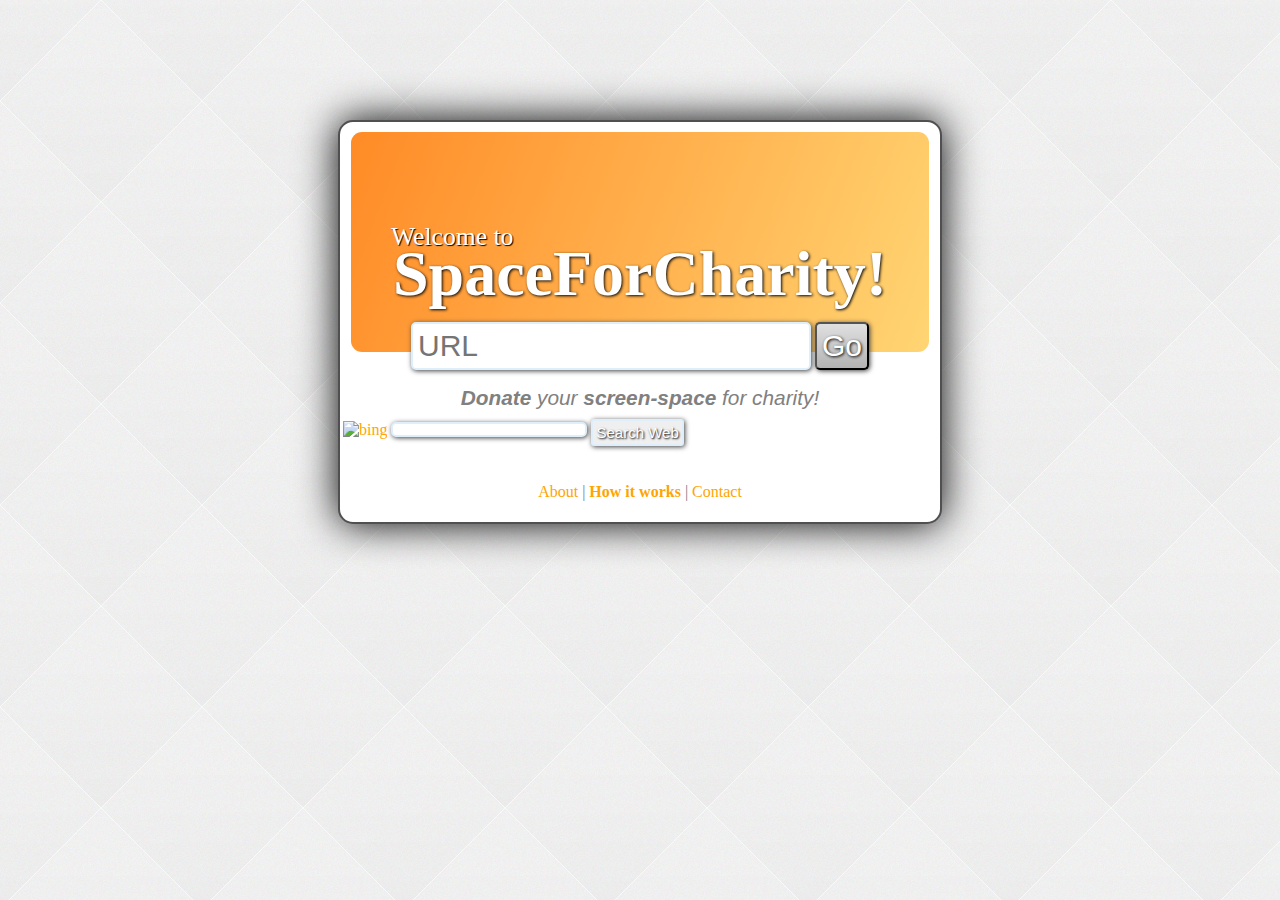
==== landing.html @ 671cd1fe "initial commit" ====
<html>
<head>
	<link href="landingStyles.css" rel="stylesheet" type="text/css">
	<!--jQuery-->
	<script src="http://ajax.googleapis.com/ajax/libs/jquery/1.8.3/jquery.min.js"></script>
	<script type="text/javascript" src="custom.js"></script>
</head>
<body>
	
	<div class="welcome_banner">
		<font id="preHeader">Welcome to</font><br/> <h1>SpaceForCharity!</h1>
	</div>

	<form id="URLform"  action="launchURL.php" method="get">
		<div class="row">
			<input id="URLfield" name="URLfieldName" type="text" placeholder="URL"></input>
			<button type="submit">Go</button>
		</div>
	</form>

	<h3><b>Donate</b> your <b>screen-space</b> for charity!</h3>

	<!--Or search with Bing-->
	<form method="get" action="http://www.bing.com/search" class="bingForm">
	<input type="hidden" name="cp" value="1252" />
	<input type="hidden" name="FORM" value="FREEWS" />
	 <table bgcolor="#FFFFFF">
	  <tr>
	   <td>
	    <a href="http://www.bing.com/">
				<img src="http://www.bing.com/siteowner/s/siteowner/Logo_51x19_Dark.png" border="0" ALT="bing" />
			</a>
	   </td>
	   <td>
	    <input type="text" class="bingBar" name="q" size="30" />
	    <input type="submit" class="bingBarBtn" value="Search Web" />
	   </td>
	  </tr>
	 </table>
	</form>

	<br />
	<font color="gray"><a href="#">About</a> | <a href="how_it_works.html"><b>How it works</b></a> | <a href="#">Contact</a></font>

</body>
</html>
---- landingStyles.css ----
html {
	background-image: url('images/gradient_squares.png');
	font-family: "helvetica neue";
}
h1{
	margin-top: -15px;
}
.bingForm{
	margin-left: auto;
	margin-right: auto;
}
.bingBar{ /*Bing Search Bar */
	border:2px solid #deeefa;
	border-radius:5px;
	font-size:10px;
	padding:0px;
	box-shadow: 1px 1px 5px #404040;
}
.bingBar:focus{
	outline:none;
  border-color:#9ecaed;
  box-shadow:0 0 10px #9ecaed;
}
.bingBarBtn{
	border-radius:3px;
	font-size:15px;
	padding: 3px;
	margin-top: 6px;
	vertical-align: middle;
	box-shadow: 1px 1px 5px #404040;
	color: white;
	text-shadow: 1px 1px 2px black;
	/*background-image: -webkit-linear-gradient(top, #E0E0E0 0%, #B3B3B3 100%);	*/
}
.bingBarBtn:hover {
	border:2px solid #9ecaed;
	outline:none;
  box-shadow:0 0 10px #9ecaed;
 	background-image: -webkit-linear-gradient(bottom, #22BCE0 0%, #1B95B3 100%);
}
#preHeader{
	float: left;
	font-size: 0.8em;
	padding-left: 30px;
	padding-top: 70px;
	text-shadow: 1px 1px 1px black;
	margin-bottom: -15px;
}
.welcome_banner{
	font-size: 2em;
	color: white;
	text-shadow: 1px 1px 3px black;
	
	width: 93%;
	height: 200px;
	background-image: -webkit-linear-gradient(top left, #FF8B26 0%, #FFD573 100%);
	border-radius: 11px;
	
	margin-top: 10px;
	margin-left: 11px;
	margin-right: 10px;
	margin-bottom: -30px;
	padding-top: 20px;
	padding-bottom: -10px;
	padding-left: 10px;
	padding-right: 10px;
}
body{
	width: 600px;
	height: 400px;
	text-align: center;
	background: white;
	border: 2px solid #505050;
	border-radius: 15px;
	margin: auto;
	margin-top: 120px;
	box-shadow: 0px 0px 40px black;
}
input {
	border:2px solid #deeefa;
	border-radius:5px;
	font-size:30px;
	padding:5px;
	box-shadow: 1px 1px 5px #404040;
}
input:focus{
	outline:none;
  border-color:#9ecaed;
  box-shadow:0 0 10px #9ecaed;
}
button {
	border-radius:5px;
	font-size:30px;
	padding:5px;
	box-shadow: 1px 1px 5px #404040;
	color: white;
	text-shadow: 1px 1px 3px black;
	background-image: -webkit-linear-gradient(top, #E0E0E0 0%, #B3B3B3 100%);
}
button:hover {
	border:2px solid #9ecaed;
	outline:none;
  box-shadow:0 0 10px #9ecaed;
 	background-image: -webkit-linear-gradient(bottom, #22BCE0 0%, #1B95B3 100%);
}
h3{
	margin: 0px;
	font-size: 1.3em;
	font-style: italic;
	font-family: helvetica;
	font-weight: normal;
	color: gray;
}
a{
	text-decoration: none;
	color: orange;
}
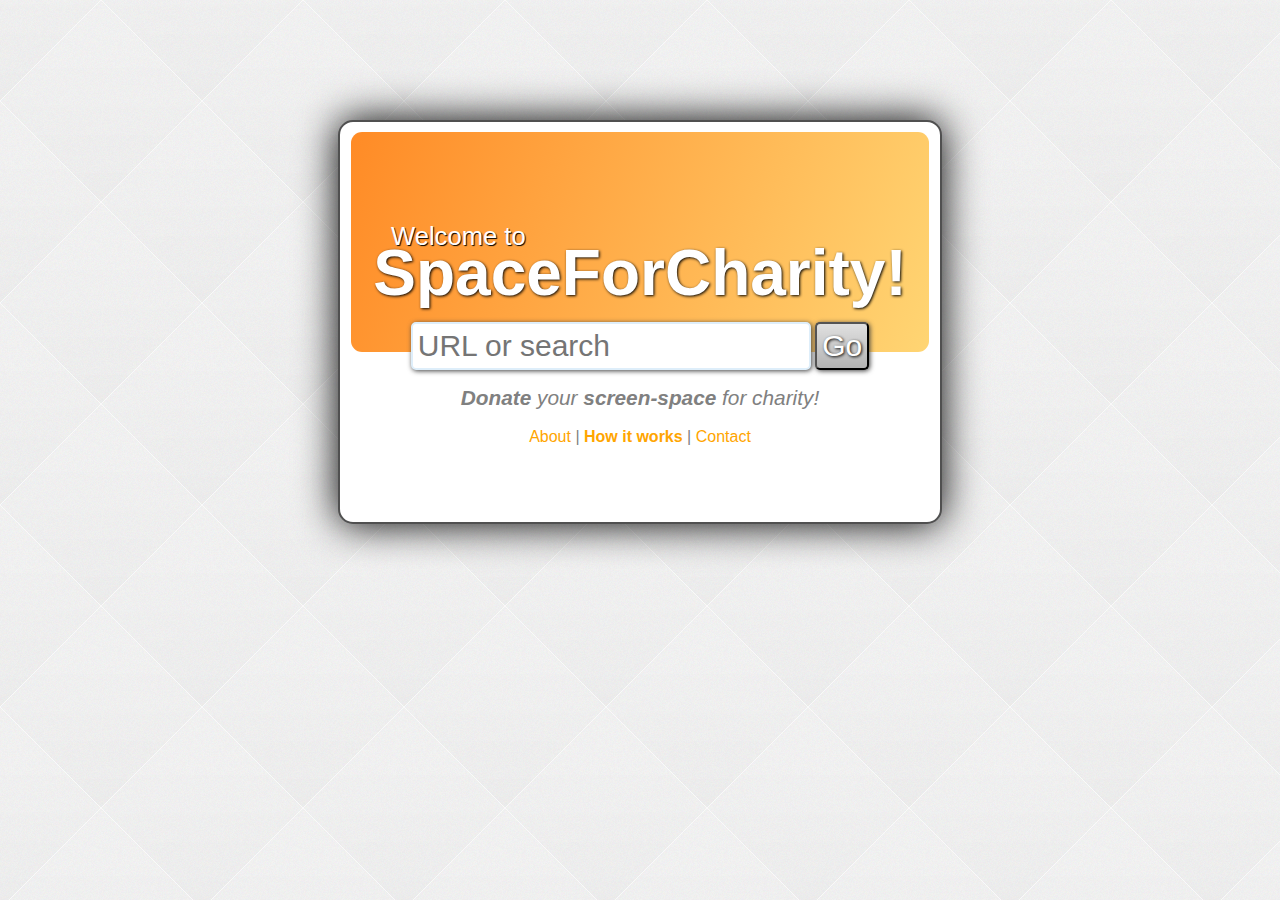
==== commit 8bf614f5: "some changes" ====
--- a/landing.html
+++ b/landing.html
@@ -13,7 +13,7 @@
 
 	<form id="URLform"  action="launchURL.php" method="get">
 		<div class="row">
-			<input id="URLfield" name="URLfieldName" type="text" placeholder="URL"></input>
+			<input id="URLfield" name="URLfieldName" type="text" placeholder="URL or search"></input>
 			<button type="submit">Go</button>
 		</div>
 	</form>
@@ -21,7 +21,7 @@
 	<h3><b>Donate</b> your <b>screen-space</b> for charity!</h3>
 
 	<!--Or search with Bing-->
-	<form method="get" action="http://www.bing.com/search" class="bingForm">
+<!--	<form method="get" action="http://www.bing.com/search" class="bingForm">
 	<input type="hidden" name="cp" value="1252" />
 	<input type="hidden" name="FORM" value="FREEWS" />
 	 <table bgcolor="#FFFFFF">
@@ -38,7 +38,7 @@
 	  </tr>
 	 </table>
 	</form>
-
+-->
 	<br />
 	<font color="gray"><a href="#">About</a> | <a href="how_it_works.html"><b>How it works</b></a> | <a href="#">Contact</a></font>
 
--- a/landingStyles.css
+++ b/landingStyles.css
@@ -1,6 +1,6 @@
 html {
 	background-image: url('images/gradient_squares.png');
-	font-family: "helvetica neue";
+	font-family: 'Oswald', sans-serif;
 }
 h1{
 	margin-top: -15px;
@@ -101,7 +101,18 @@
 	border:2px solid #9ecaed;
 	outline:none;
   box-shadow:0 0 10px #9ecaed;
- 	background-image: -webkit-linear-gradient(bottom, #22BCE0 0%, #1B95B3 100%);
+ 	/* IE10 Consumer Preview */ 
+	background-image: -ms-linear-gradient(top left, #87DBFF 0%, #48B2E2 100%);
+	/* Mozilla Firefox */ 
+	background-image: -moz-linear-gradient(top left, #87DBFF 0%, #48B2E2 100%);
+	/* Opera */ 
+	background-image: -o-linear-gradient(top left, #87DBFF 0%, #48B2E2 100%);
+	/* Webkit (Safari/Chrome 10) */ 
+	background-image: -webkit-gradient(linear, left top, right bottom, color-stop(0, #87DBFF), color-stop(1, #48B2E2));
+	/* Webkit (Chrome 11+) */ 
+	background-image: -webkit-linear-gradient(top left, #87DBFF 0%, #48B2E2 100%);
+	/* W3C Markup, IE10 Release Preview */ 
+	background-image: linear-gradient(to bottom right, #87DBFF 0%, #48B2E2 100%);
 }
 h3{
 	margin: 0px;
@@ -114,4 +125,10 @@
 a{
 	text-decoration: none;
 	color: orange;
-}+}
+
+
+
+/*----Fonts-----*/
+@import url(http://fonts.googleapis.com/css?family=Fjalla+One);
+@import url(http://fonts.googleapis.com/css?family=Yesteryear|Oswald:700,400,300|Pacifico);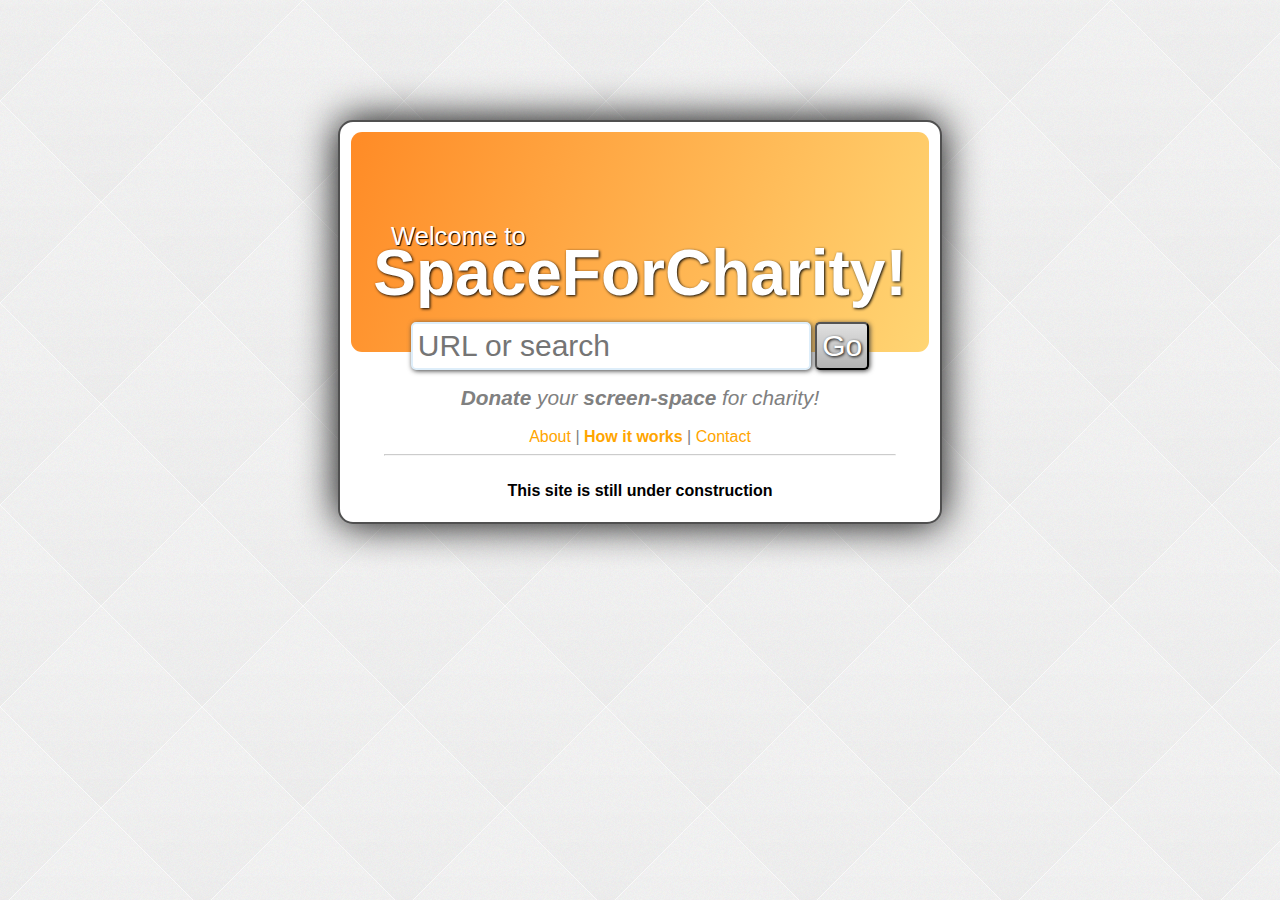
==== commit 5b7f0f5b: "update" ====
--- a/landing.html
+++ b/landing.html
@@ -17,30 +17,16 @@
 			<button type="submit">Go</button>
 		</div>
 	</form>
-
+	
 	<h3><b>Donate</b> your <b>screen-space</b> for charity!</h3>
-
-	<!--Or search with Bing-->
-<!--	<form method="get" action="http://www.bing.com/search" class="bingForm">
-	<input type="hidden" name="cp" value="1252" />
-	<input type="hidden" name="FORM" value="FREEWS" />
-	 <table bgcolor="#FFFFFF">
-	  <tr>
-	   <td>
-	    <a href="http://www.bing.com/">
-				<img src="http://www.bing.com/siteowner/s/siteowner/Logo_51x19_Dark.png" border="0" ALT="bing" />
-			</a>
-	   </td>
-	   <td>
-	    <input type="text" class="bingBar" name="q" size="30" />
-	    <input type="submit" class="bingBarBtn" value="Search Web" />
-	   </td>
-	  </tr>
-	 </table>
-	</form>
--->
+	
 	<br />
 	<font color="gray"><a href="#">About</a> | <a href="how_it_works.html"><b>How it works</b></a> | <a href="#">Contact</a></font>
-
+	
+	<br />
+	<hr />
+	<br />
+	<b>This site is still under construction</b>
+	
 </body>
 </html>--- a/landingStyles.css
+++ b/landingStyles.css
@@ -126,7 +126,10 @@
 	text-decoration: none;
 	color: orange;
 }
-
+hr{
+	width: 85%;
+	opacity: 0.5;
+}
 
 
 /*----Fonts-----*/
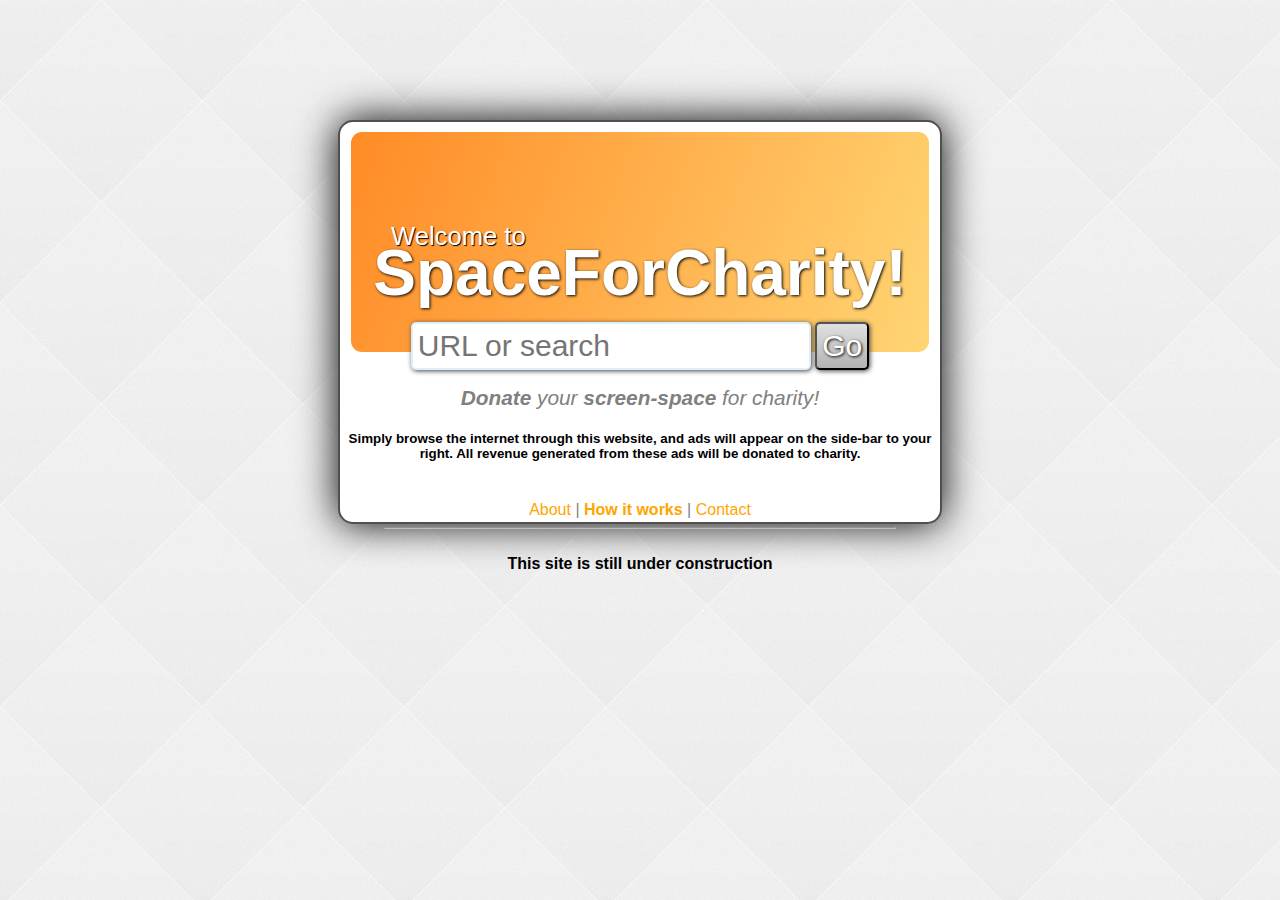
==== commit 470156f1: "debugged js sidebar onclick issue" ====
--- a/landing.html
+++ b/landing.html
@@ -19,6 +19,7 @@
 	</form>
 	
 	<h3><b>Donate</b> your <b>screen-space</b> for charity!</h3>
+	<h4><small>Simply <b>browse</b> the internet through this website, and <b>ads</b> will appear on the side-bar to your right. All revenue generated from these ads will be <b>donated</b> to charity.</small></h4>
 	
 	<br />
 	<font color="gray"><a href="#">About</a> | <a href="how_it_works.html"><b>How it works</b></a> | <a href="#">Contact</a></font>
--- a/landingStyles.css
+++ b/landingStyles.css
@@ -130,7 +130,10 @@
 	width: 85%;
 	opacity: 0.5;
 }
-
+td{
+	color: white;
+	width: 25%;
+}
 
 /*----Fonts-----*/
 @import url(http://fonts.googleapis.com/css?family=Fjalla+One);
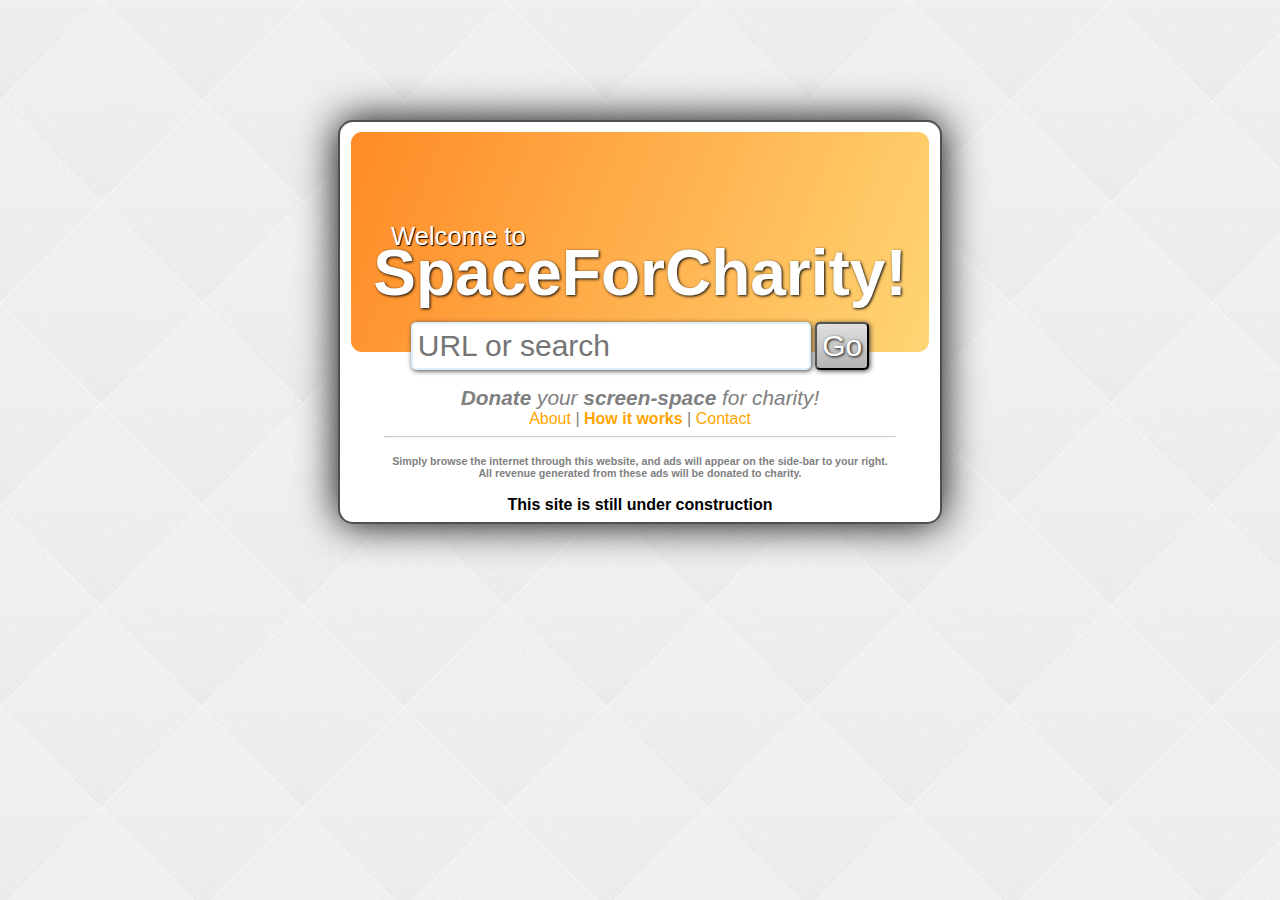
==== commit 5bdd595c: "update sidebar gotourl, about page, styling" ====
--- a/landing.html
+++ b/landing.html
@@ -4,6 +4,10 @@
 	<!--jQuery-->
 	<script src="http://ajax.googleapis.com/ajax/libs/jquery/1.8.3/jquery.min.js"></script>
 	<script type="text/javascript" src="custom.js"></script>
+	
+	<!--google web fonts-->
+	<link href='http://fonts.googleapis.com/css?family=Cabin:400,700|Lobster+Two:400,700' rel='stylesheet' type='text/css'>
+	
 </head>
 <body>
 	
@@ -19,14 +23,12 @@
 	</form>
 	
 	<h3><b>Donate</b> your <b>screen-space</b> for charity!</h3>
-	<h4><small>Simply <b>browse</b> the internet through this website, and <b>ads</b> will appear on the side-bar to your right. All revenue generated from these ads will be <b>donated</b> to charity.</small></h4>
-	
-	<br />
+
 	<font color="gray"><a href="#">About</a> | <a href="how_it_works.html"><b>How it works</b></a> | <a href="#">Contact</a></font>
 	
 	<br />
 	<hr />
-	<br />
+	<h4><small>Simply <b>browse</b> the internet through this website, and <b>ads</b> will appear on the side-bar to your right.<br/> All revenue generated from these ads will be <b>donated</b> to charity.</small></h4>
 	<b>This site is still under construction</b>
 	
 </body>
--- a/landingStyles.css
+++ b/landingStyles.css
@@ -122,6 +122,10 @@
 	font-weight: normal;
 	color: gray;
 }
+h4{
+	color: gray;
+	font-size: 0.8em;
+}
 a{
 	text-decoration: none;
 	color: orange;
